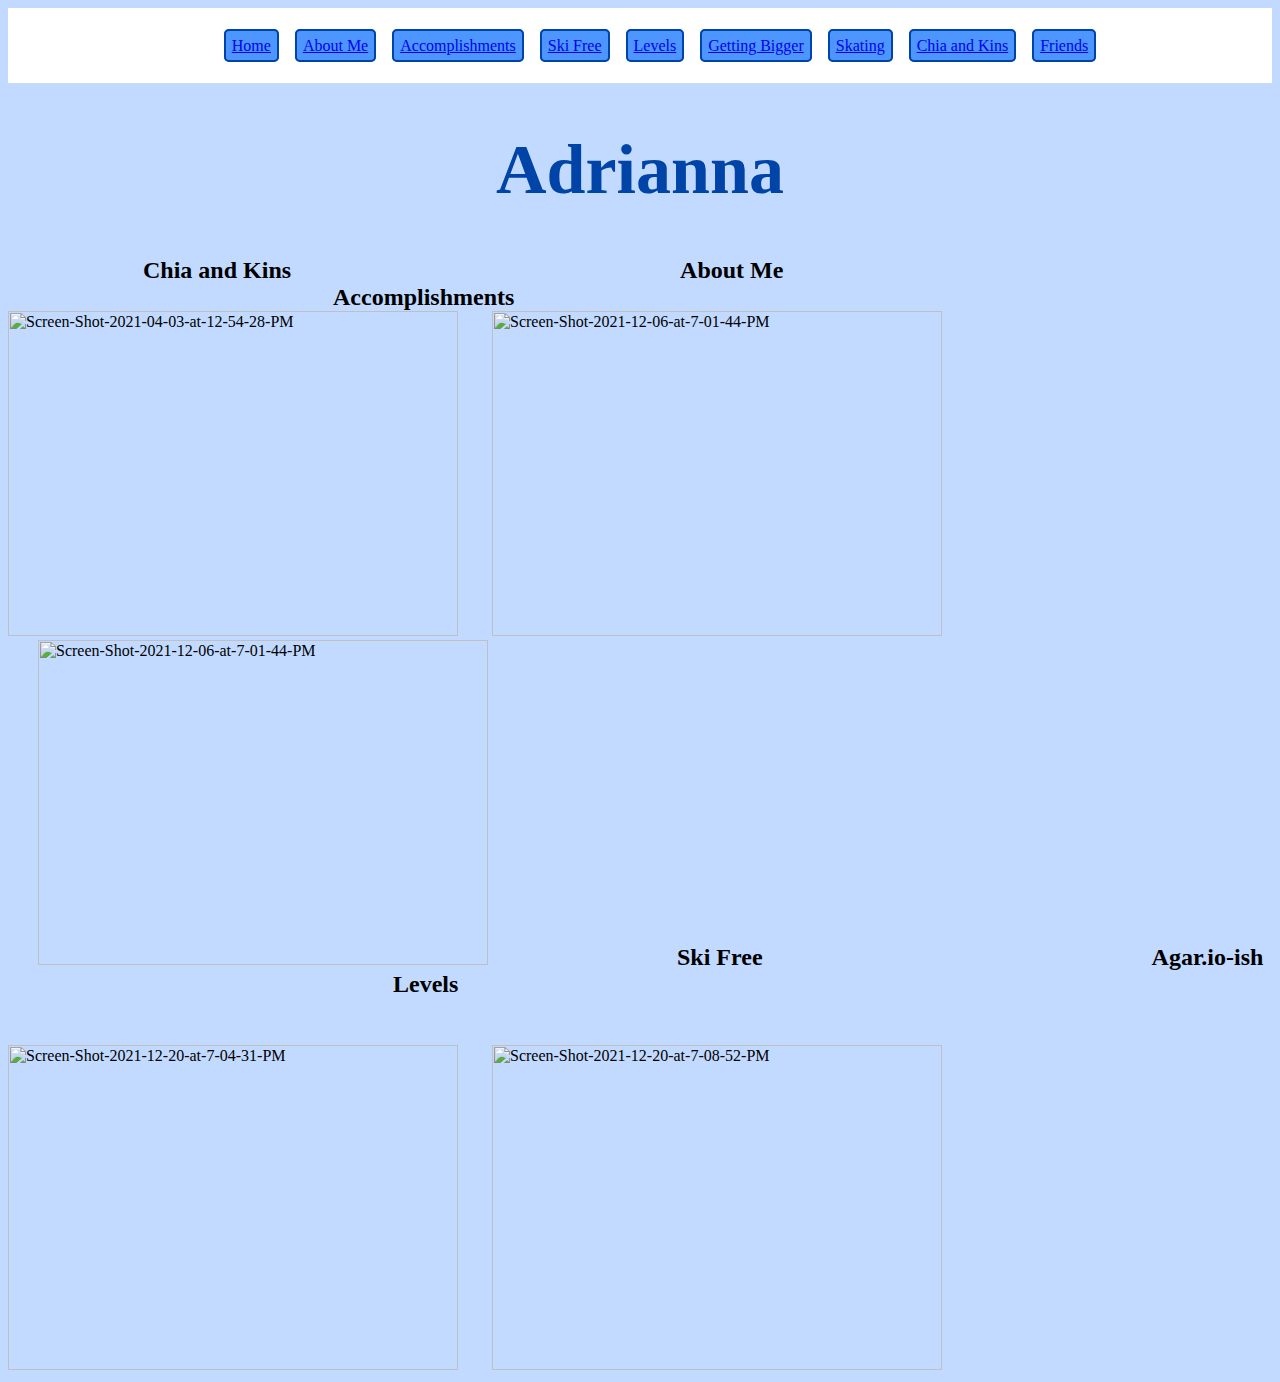
==== index.html @ 384a3ada "Add files via upload" ====
<html lang="en">
  <head>
     <script src="http://cdnjs.cloudflare.com/ajax/libs/p5.js/0.5.6/p5.js"></script>
    <script src="http://cdnjs.cloudflare.com/ajax/libs/p5.js/0.5.6/addons/p5.dom.js"></script>
    <script src="sketch.js"></script>
    <link rel="stylesheet" type="text/css" href="style.css">
    <meta charset="utf-8" />
    
  </head> 
      <nav id="navigationBar">
        <ul>
          <li><a href="#">Home</a></li>
          <li><a href="#">About Me</a></li>
          <li><a href="#">Accomplishments</a></li>
          <li><a href="#">Ski Free</a></li>
          <li><a href="#">Levels</a></li>
          <li><a href="#">Getting Bigger</a></li>
          <li><a href="#">Skating</a></li>
          <li><a href="#">Chia and Kins</a></li>
          <li><a href="#">Friends</a></li>
          </nav>
  <h1>Adrianna</h1>
        <h2>Chia and Kins</h2>
        <div class="hi" style= "clear: both">
        <h2>About Me</h2>
           <div class="hiq" style= "clear: both">
        <h2>Accomplishments</h2>
             
        
       
</div>
  
</div>
          
        <div></div>
<img src="https://i.ibb.co/D8vL5NM/Screen-Shot-2021-04-03-at-12-54-28-PM.png" alt="Screen-Shot-2021-04-03-at-12-54-28-PM" border="0" width="450" height="325">
        
<img src="https://i.ibb.co/wgN4rj7/Screen-Shot-2021-12-06-at-7-01-44-PM.png" alt="Screen-Shot-2021-12-06-at-7-01-44-PM" border="0"
  border="0" width="450" height="325" class="center">
<img src="https://cdn.pixabay.com/photo/2016/09/16/19/20/trophy-1674911_960_720.png" alt="Screen-Shot-2021-12-06-at-7-01-44-PM" border="0"
  border="0" width="450" height="325" class="center">
        <div class="hihi" style= "clear: both"> <h2>Ski Free</h2> </div>
             
        <div class="hola" style= "clear: both"> <h2>Agar.io-ish</2> </div>
        
        <div class="hola" style= "clear: both"> <h2>Levels</2> </div>
             
          <div><h1></h1></div>
            
<img src="https://i.ibb.co/q5By6Zm/Screen-Shot-2021-12-20-at-7-04-31-PM.png" alt="Screen-Shot-2021-12-20-at-7-04-31-PM" width="450" height="325">
<img src="https://i.ibb.co/bNsTmwJ/Screen-Shot-2021-12-20-at-7-08-52-PM.png" alt="Screen-Shot-2021-12-20-at-7-08-52-PM" width="450" height="325" border="0" class="center">
<center2/>
---- style.css ----
body{
  background:#c2daff;

}

h1{
  font-family: "Roboto", "Lato", "Lucida     Grande", "Lucida Sans Unicode"; 
  text-align:center; 
  color: #0044a8; 
  font-size: 70px;
}
h2{
  display: inline;
  padding-left: 135px;
}
.hi {
  display: inline;
  padding-left: 250px;
}
.hiq {
  display: inline;
  padding-left: 190px;
  }
.hihi {
  display: inline;
  padding-left: 50px;
}

.hola {
  display: inline;
  padding-left: 250px;
}

#navigationBar {
  padding: 1%;
  background:#fff;
  height: auto;
  text-align:center;
  width:98%;
}
.center {
  margin-left: auto;
  margin-right: auto;
  padding-left: 30px;
}

// You can then specify a location within your ID by going down levels in your code by using > . In this case, this will run when the code finds navigationBar ID, then looks inside for ul tags, and inside those, li tags, and inside those a tags. 
#navigationBar > ul > li > a {
  text-align: left; 
  color: #0044a8;
}

#navigationBar > ul > li{
   margin: 6px; 
   padding: 6px; 
   border-radius: 5px;
   display: inline;
   border: 2px solid #0044a8;
   background: #4d95ff;
}
#navigationBar > ul > li:hover {
  transition: background 0.3s ease-in;
  background: #82b5ff; 
}

canvas {
  display: inline;
}

p {
    text-align:center; 
}
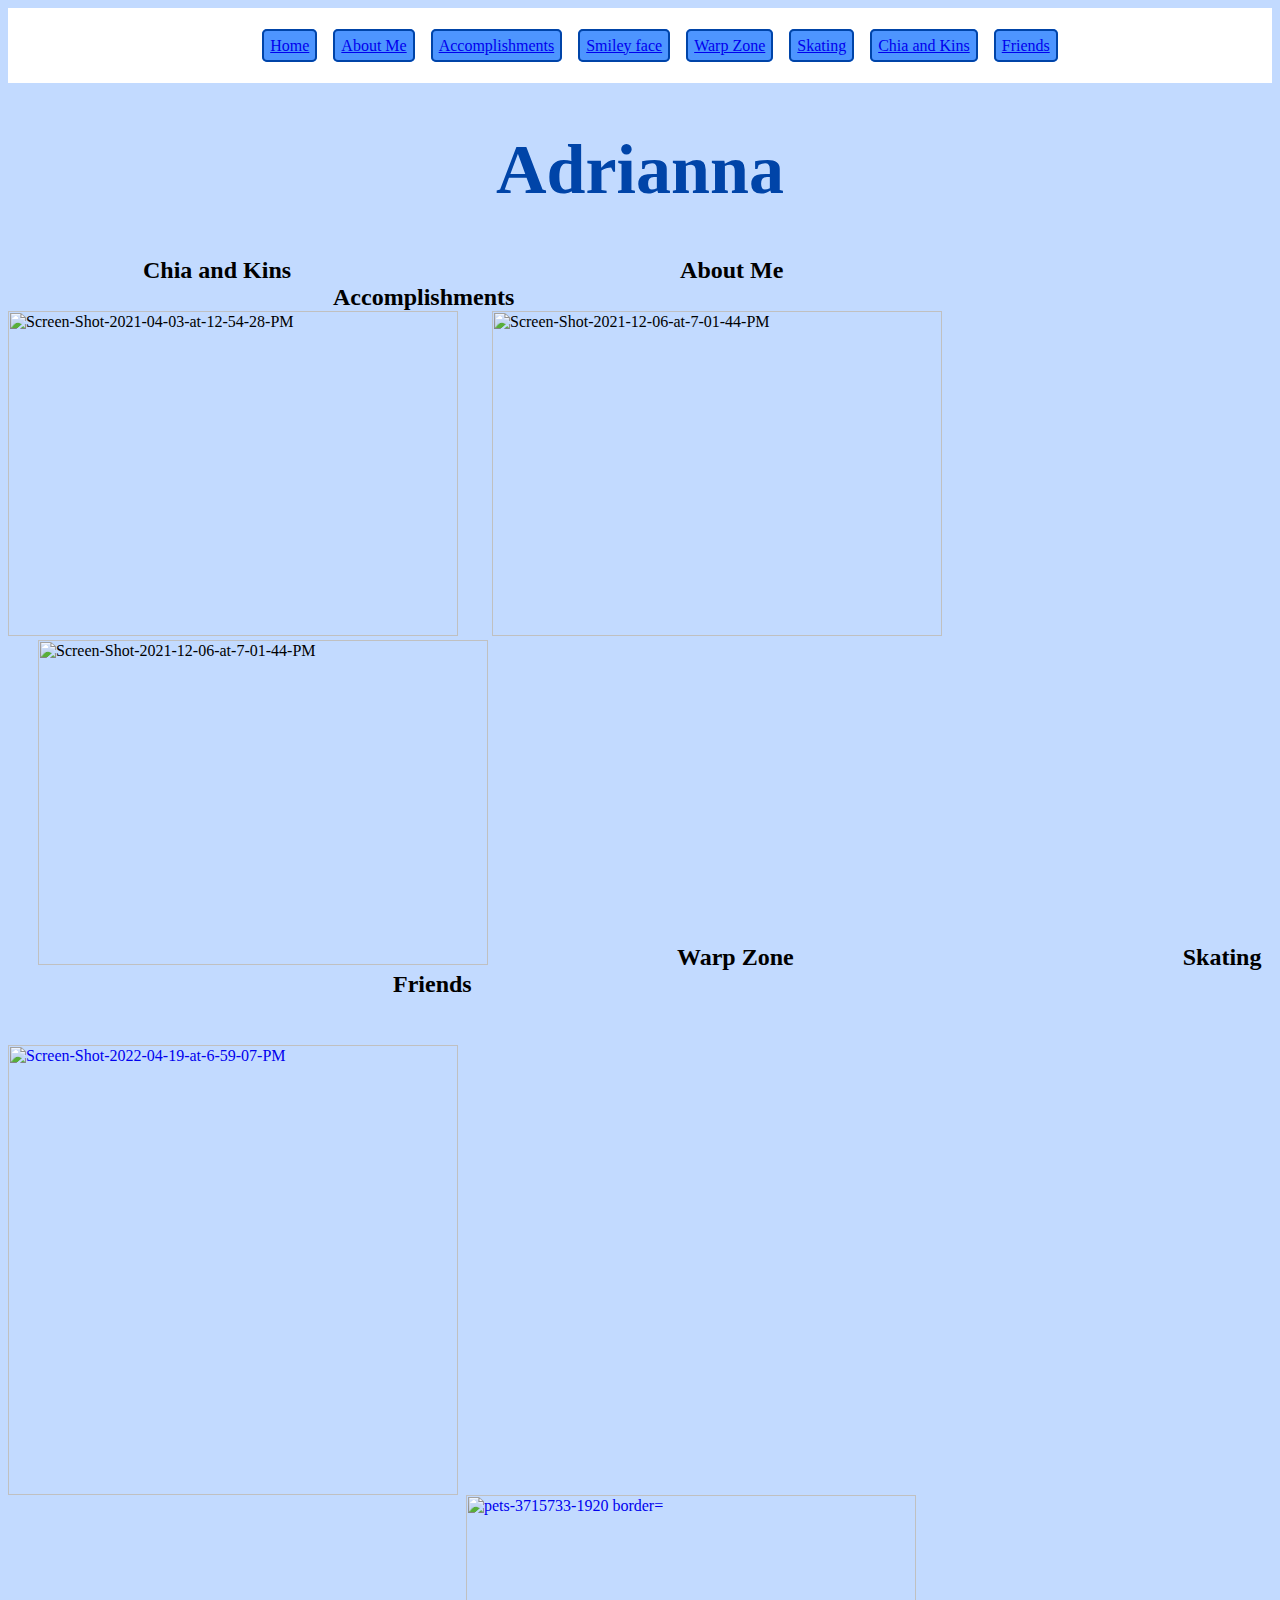
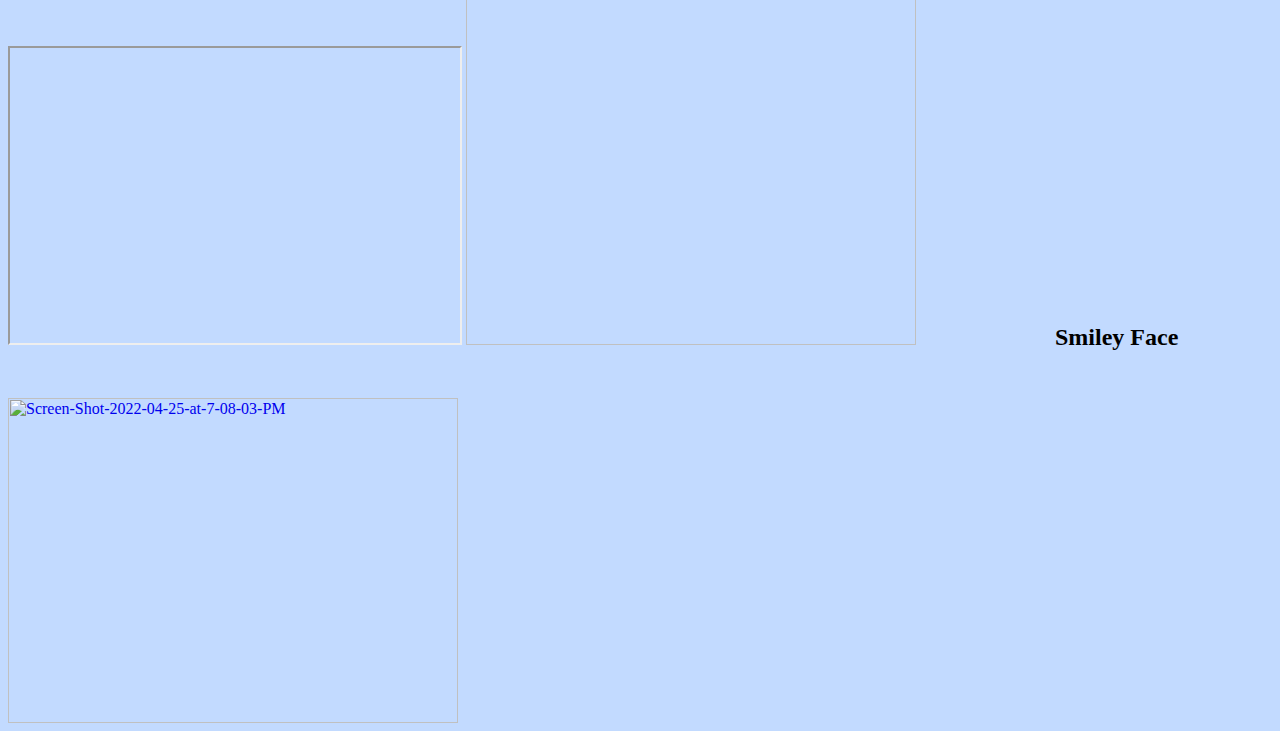
==== commit cbe98de3: "Update index.html" ====
--- a/index.html
+++ b/index.html
@@ -12,9 +12,10 @@
           <li><a href="#">Home</a></li>
           <li><a href="#">About Me</a></li>
           <li><a href="#">Accomplishments</a></li>
-          <li><a href="#">Ski Free</a></li>
-          <li><a href="#">Levels</a></li>
-          <li><a href="#">Getting Bigger</a></li>
+          <li><a href="#">Smiley face</a></li>
+          <li><a href="#">Warp Zone</a></li>
+          
+          
           <li><a href="#">Skating</a></li>
           <li><a href="#">Chia and Kins</a></li>
           <li><a href="#">Friends</a></li>
@@ -39,16 +40,19 @@
   border="0" width="450" height="325" class="center">
 <img src="https://cdn.pixabay.com/photo/2016/09/16/19/20/trophy-1674911_960_720.png" alt="Screen-Shot-2021-12-06-at-7-01-44-PM" border="0"
   border="0" width="450" height="325" class="center">
-        <div class="hihi" style= "clear: both"> <h2>Ski Free</h2> </div>
+        <div class="hihi" style= "clear: both"> <h2>Warp Zone</h2> </div>
              
-        <div class="hola" style= "clear: both"> <h2>Agar.io-ish</2> </div>
+        <div class="hola" style= "clear: both"> <h2>Skating</2> </div>
         
-        <div class="hola" style= "clear: both"> <h2>Levels</2> </div>
+        <div class="hola" style= "clear: both"> <h2>Friends</2> </div>
              
           <div><h1></h1></div>
+        <a href="https://imgbb.com/"><img src="https://i.ibb.co/Bs6frS8/Screen-Shot-2022-04-19-at-6-59-07-PM.png" alt="Screen-Shot-2022-04-19-at-6-59-07-PM" width="450 height="325" border="0"></a>
+          
+         <div class="skating" style= "clear: both"> <iframe <iframe src="https://drive.google.com/file/d/1K1W6Ezsd6u3BicpgeQ7l98y0NLf668Lr/preview" width="450" height="295" border="0"  allow="autoplay"></iframe>
             
-<img src="https://i.ibb.co/q5By6Zm/Screen-Shot-2021-12-20-at-7-04-31-PM.png" alt="Screen-Shot-2021-12-20-at-7-04-31-PM" width="450" height="325">
-<img src="https://i.ibb.co/bNsTmwJ/Screen-Shot-2021-12-20-at-7-08-52-PM.png" alt="Screen-Shot-2021-12-20-at-7-08-52-PM" width="450" height="325" border="0" class="center">
-<center2/>
-            
-     +<a href="https://ibb.co/710HpQP"><img src="https://i.ibb.co/FDd9YX2/pets-3715733-1920.jpg" alt="pets-3715733-1920 border="0" width="450" height "325"></a>
+           
+        <h2>Smiley Face</h2> </div>
+          <div><h1></h1></div>   
+       <a href="https://imgbb.com/"><img src="https://i.ibb.co/wr9CsKT/Screen-Shot-2022-04-25-at-7-08-03-PM.png" alt="Screen-Shot-2022-04-25-at-7-08-03-PM" width="450" height="325"border="0"></a>
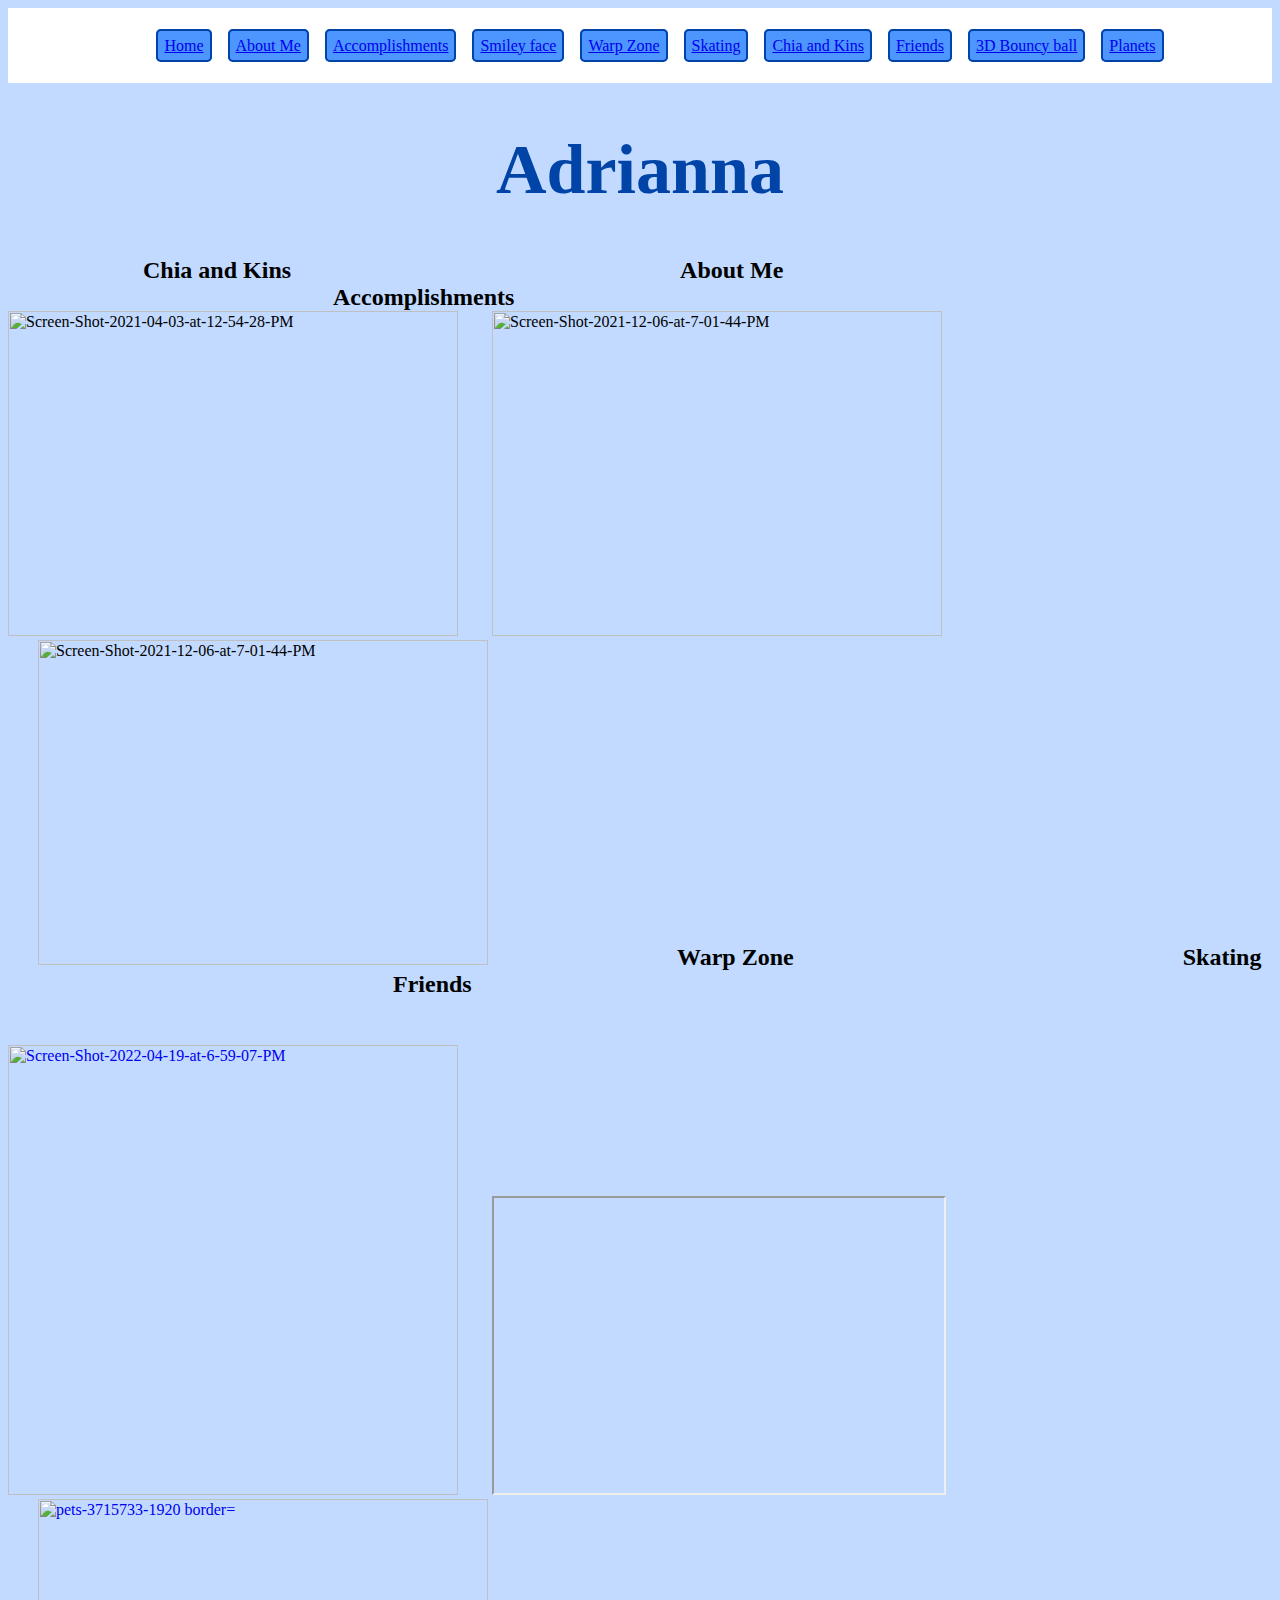
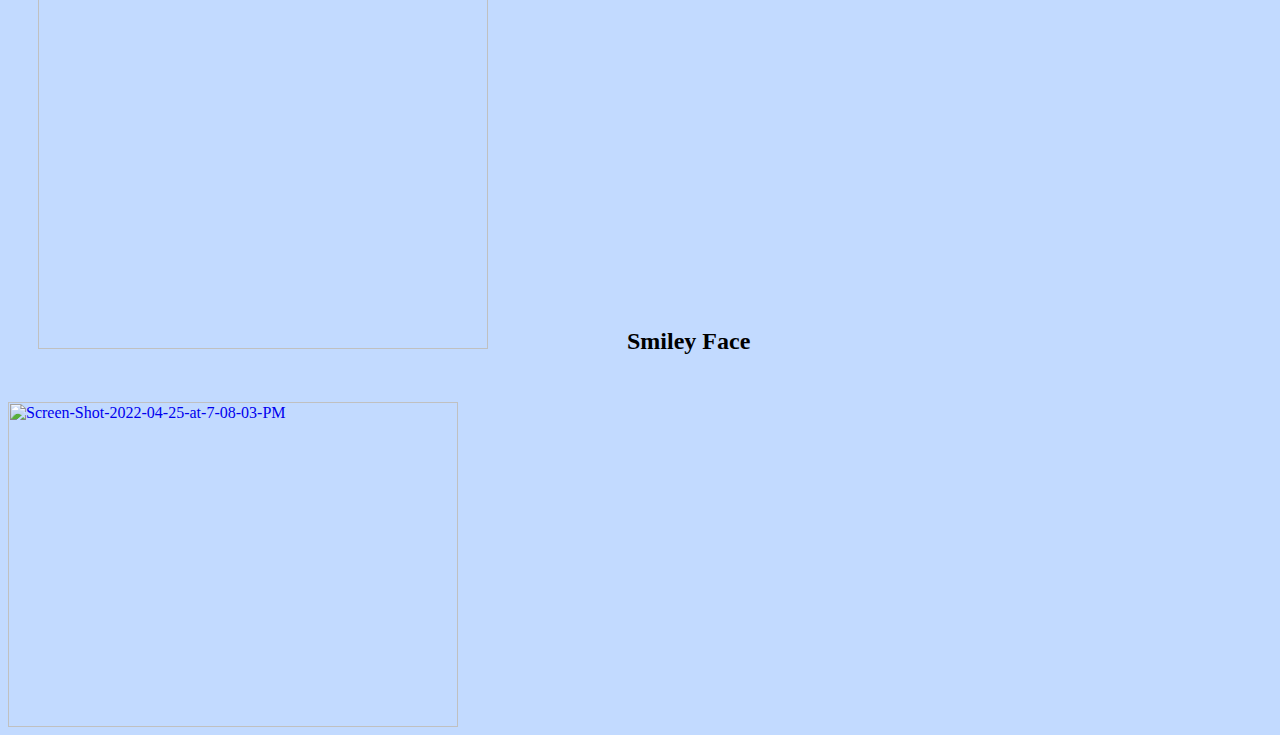
==== commit bb463cfc: "Add files via upload" ====
--- a/index.html
+++ b/index.html
@@ -19,6 +19,8 @@
           <li><a href="#">Skating</a></li>
           <li><a href="#">Chia and Kins</a></li>
           <li><a href="#">Friends</a></li>
+          <li><a href="#">3D Bouncy ball</a></li>
+          <li><a href="#">Planets</a></li>
           </nav>
   <h1>Adrianna</h1>
         <h2>Chia and Kins</h2>
@@ -50,9 +52,9 @@
         <a href="https://imgbb.com/"><img src="https://i.ibb.co/Bs6frS8/Screen-Shot-2022-04-19-at-6-59-07-PM.png" alt="Screen-Shot-2022-04-19-at-6-59-07-PM" width="450 height="325" border="0"></a>
           
          <div class="skating" style= "clear: both"> <iframe <iframe src="https://drive.google.com/file/d/1K1W6Ezsd6u3BicpgeQ7l98y0NLf668Lr/preview" width="450" height="295" border="0"  allow="autoplay"></iframe>
-            
+  <div class="friends" style= "clear: both">           
 <a href="https://ibb.co/710HpQP"><img src="https://i.ibb.co/FDd9YX2/pets-3715733-1920.jpg" alt="pets-3715733-1920 border="0" width="450" height "325"></a>
            
         <h2>Smiley Face</h2> </div>
           <div><h1></h1></div>   
-       <a href="https://imgbb.com/"><img src="https://i.ibb.co/wr9CsKT/Screen-Shot-2022-04-25-at-7-08-03-PM.png" alt="Screen-Shot-2022-04-25-at-7-08-03-PM" width="450" height="325"border="0"></a>
+       <a href="https://imgbb.com/"><img src="https://i.ibb.co/wr9CsKT/Screen-Shot-2022-04-25-at-7-08-03-PM.png" alt="Screen-Shot-2022-04-25-at-7-08-03-PM" width="450" height="325"border="0"></a>--- a/style.css
+++ b/style.css
@@ -43,7 +43,20 @@
   margin-right: auto;
   padding-left: 30px;
 }
-
+.skating {
+  display:inline;
+  margin-left:auto;
+  margin-right:auto;
+  padding-left: 30px;
+  padding-up: 250px;
+}
+.friends{
+  display:inline;
+  margin-left:auto;
+  margin-right:auto;
+  padding-left: 30px;
+  
+}
 // You can then specify a location within your ID by going down levels in your code by using > . In this case, this will run when the code finds navigationBar ID, then looks inside for ul tags, and inside those, li tags, and inside those a tags. 
 #navigationBar > ul > li > a {
   text-align: left; 
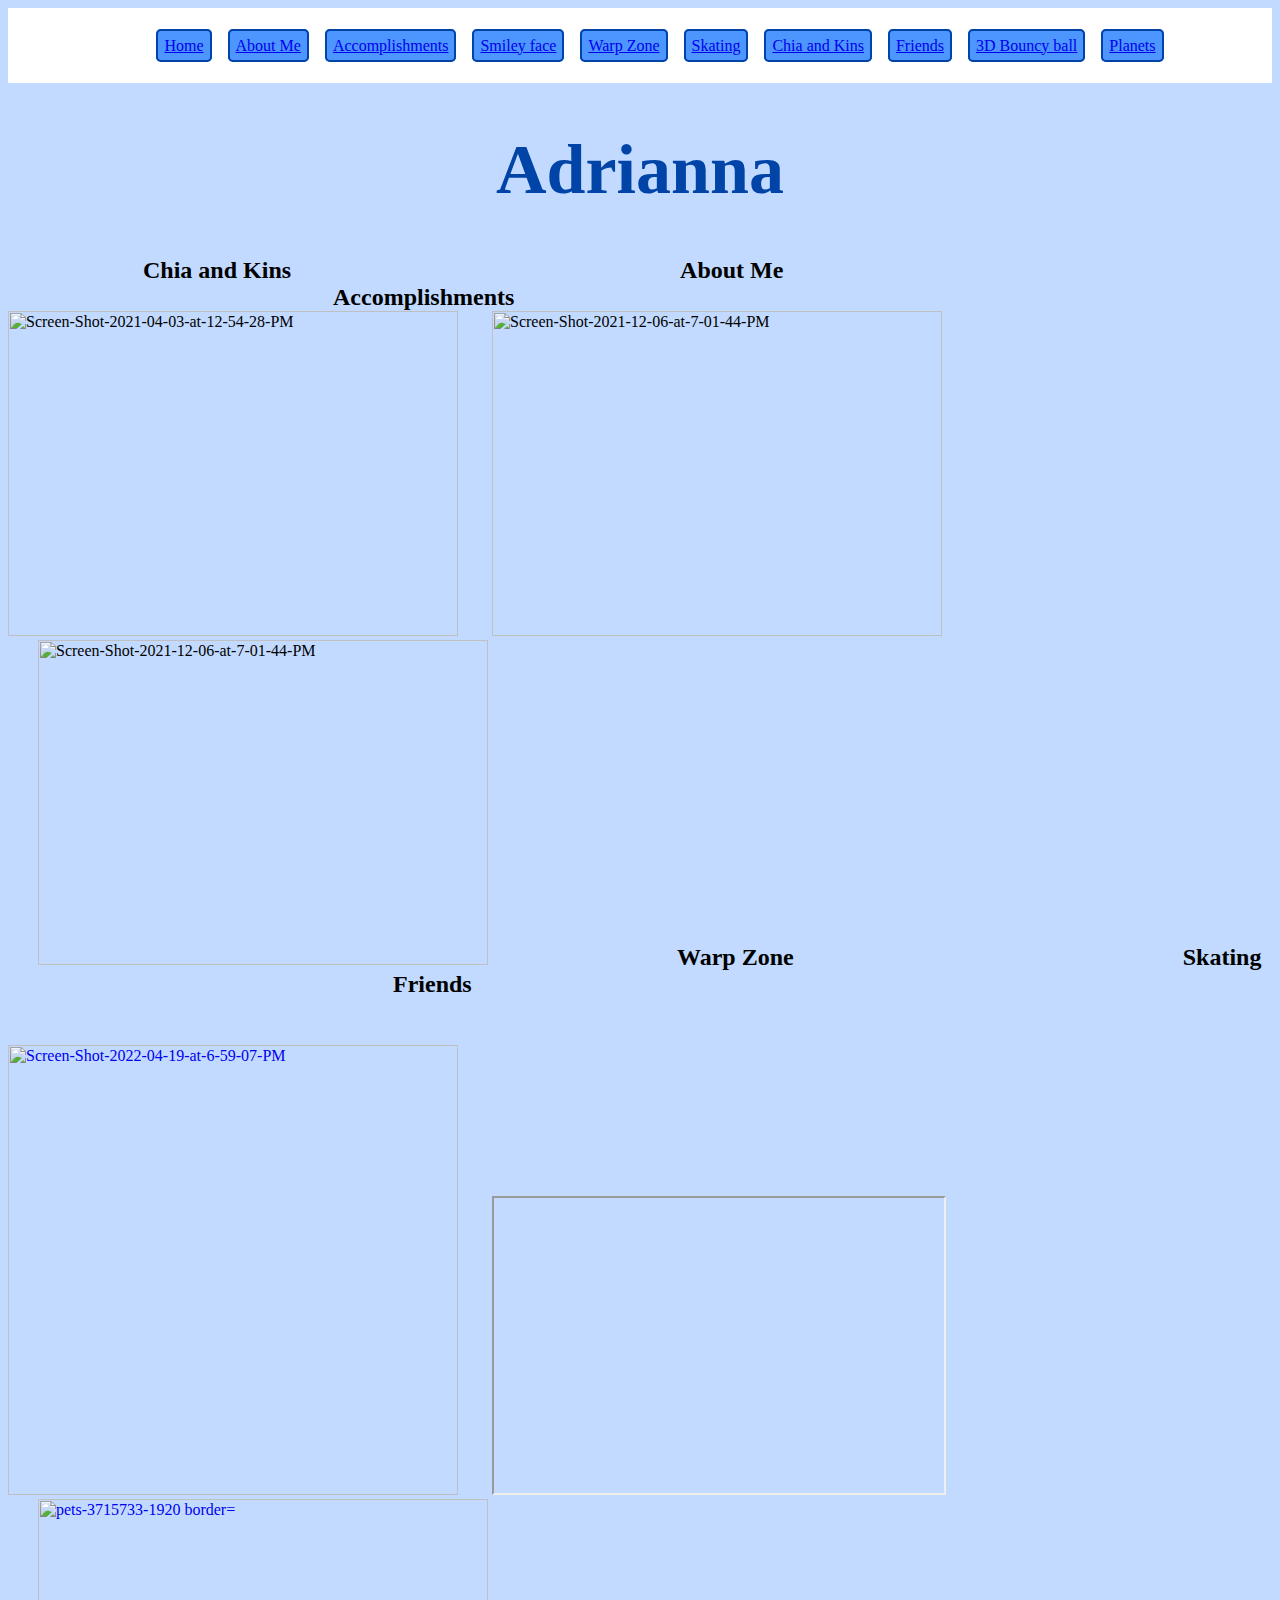
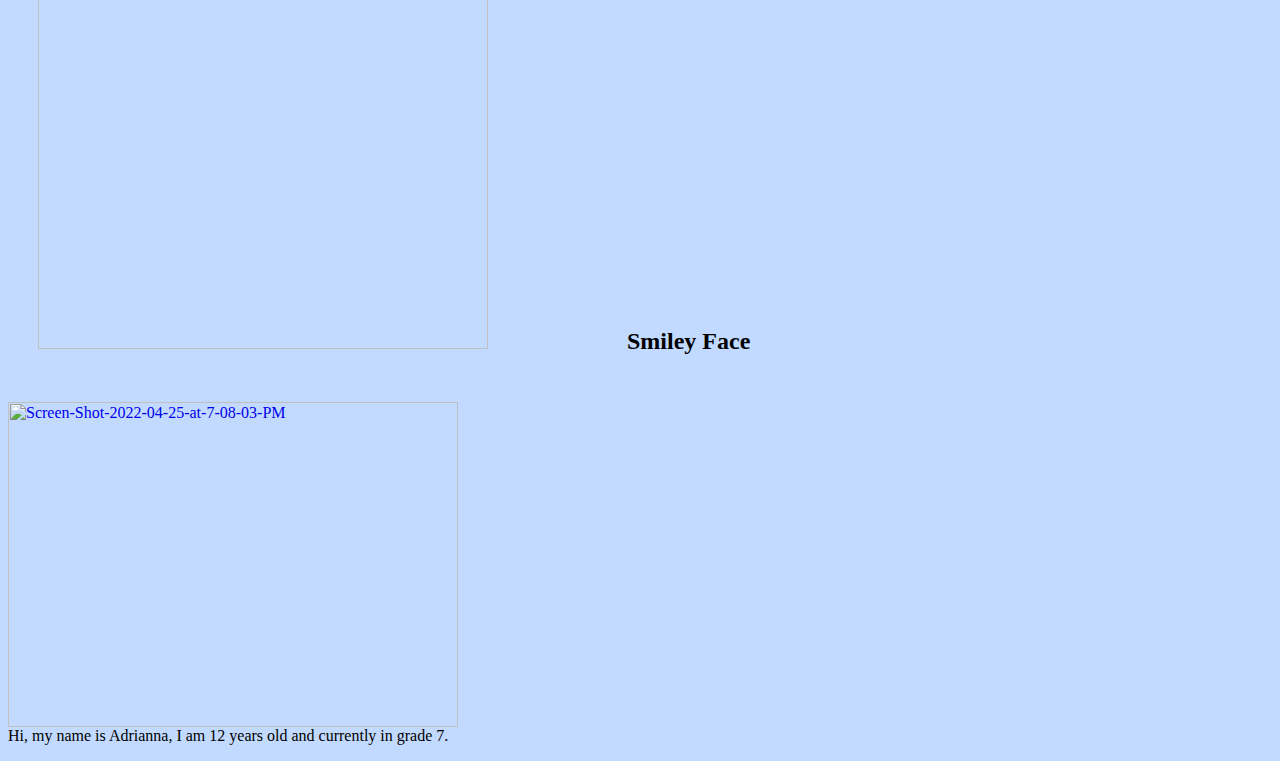
==== commit 9edbce8f: "Update index.html" ====
--- a/index.html
+++ b/index.html
@@ -1,6 +1,6 @@
 <html lang="en">
   <head>
-     <script src="http://cdnjs.cloudflare.com/ajax/libs/p5.js/0.5.6/p5.js"></script>
+     <script src="p5.js"></script>
     <script src="http://cdnjs.cloudflare.com/ajax/libs/p5.js/0.5.6/addons/p5.dom.js"></script>
     <script src="sketch.js"></script>
     <link rel="stylesheet" type="text/css" href="style.css">
@@ -9,18 +9,18 @@
   </head> 
       <nav id="navigationBar">
         <ul>
-          <li><a href="#">Home</a></li>
-          <li><a href="#">About Me</a></li>
-          <li><a href="#">Accomplishments</a></li>
-          <li><a href="#">Smiley face</a></li>
-          <li><a href="#">Warp Zone</a></li>
+          <li><a href="https://helloadho.github.io/Adrianna/">Home</a></li>
+          <li><a href="https://helloadho.github.io/Adrianna/Aboutme.html">About Me</a></li>
+          <li><a href="https://helloadho.github.io/Adrianna/">Accomplishments</a></li>
+          <li><a href="https://helloadho.github.io/Adrianna/smileyface.html">Smiley face</a></li>
+          <li><a href="https://helloadho.github.io/Adrianna/warpzone.html">Warp Zone</a></li>
           
           
-          <li><a href="#">Skating</a></li>
-          <li><a href="#">Chia and Kins</a></li>
-          <li><a href="#">Friends</a></li>
-          <li><a href="#">3D Bouncy ball</a></li>
-          <li><a href="#">Planets</a></li>
+          <li><a href="https://helloadho.github.io/Adrianna/skating.html">Skating</a></li>
+          <li><a href="https://helloadho.github.io/Adrianna/chiaandkins.html">Chia and Kins</a></li>
+          <li><a href="https://helloadho.github.io/Adrianna/friends.html">Friends</a></li>
+          <li><a href="https://helloadho.github.io/Adrianna/3dbouncyball.html">3D Bouncy ball</a></li>
+          <li><a href="https://helloadho.github.io/Adrianna/planets.html">Planets</a></li>
           </nav>
   <h1>Adrianna</h1>
         <h2>Chia and Kins</h2>
@@ -57,4 +57,7 @@
            
         <h2>Smiley Face</h2> </div>
           <div><h1></h1></div>   
-       <a href="https://imgbb.com/"><img src="https://i.ibb.co/wr9CsKT/Screen-Shot-2022-04-25-at-7-08-03-PM.png" alt="Screen-Shot-2022-04-25-at-7-08-03-PM" width="450" height="325"border="0"></a>+       <a href="https://imgbb.com/"><img src="https://i.ibb.co/wr9CsKT/Screen-Shot-2022-04-25-at-7-08-03-PM.png" alt="Screen-Shot-2022-04-25-at-7-08-03-PM" width="450" height="325"border="0"></a>
+        </body>
+  <footer class="footer"> Hi, my name is Adrianna, I am 12 years old and currently in grade 7. </p>
+      </footer> 
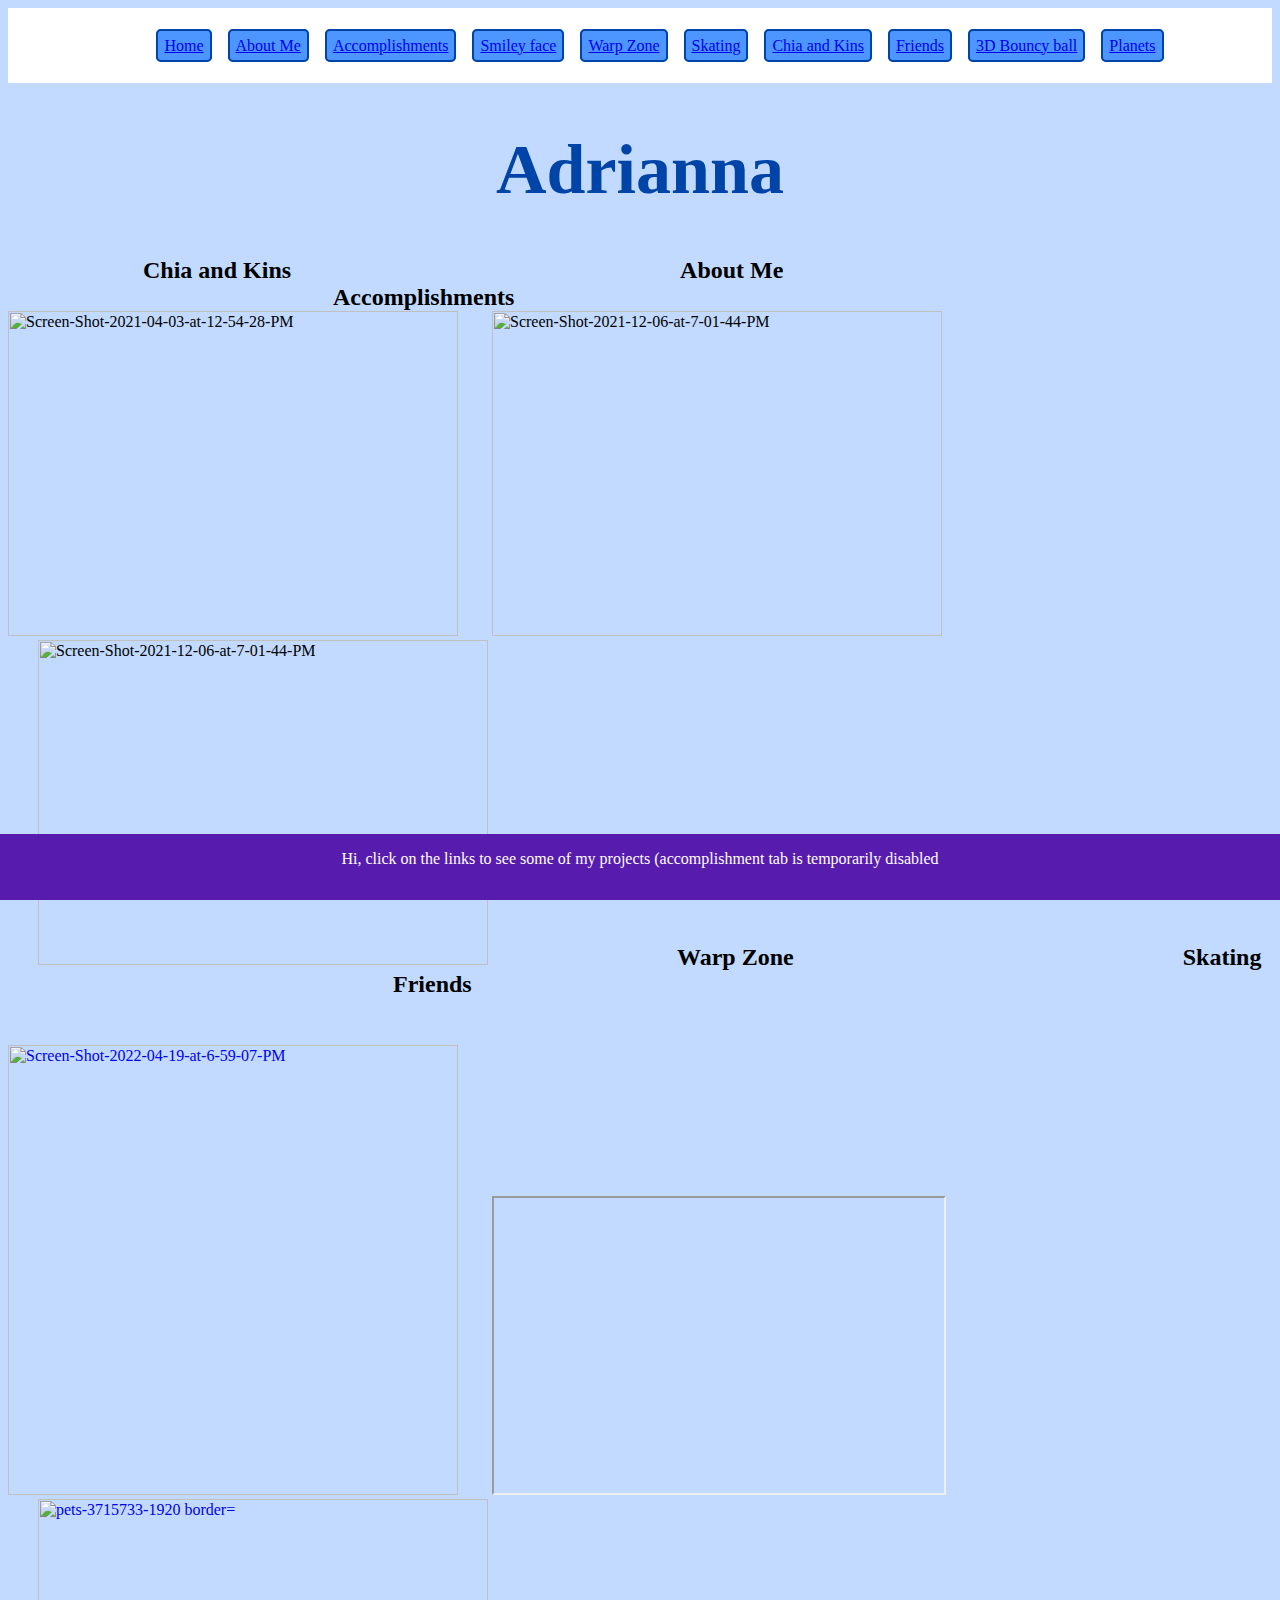
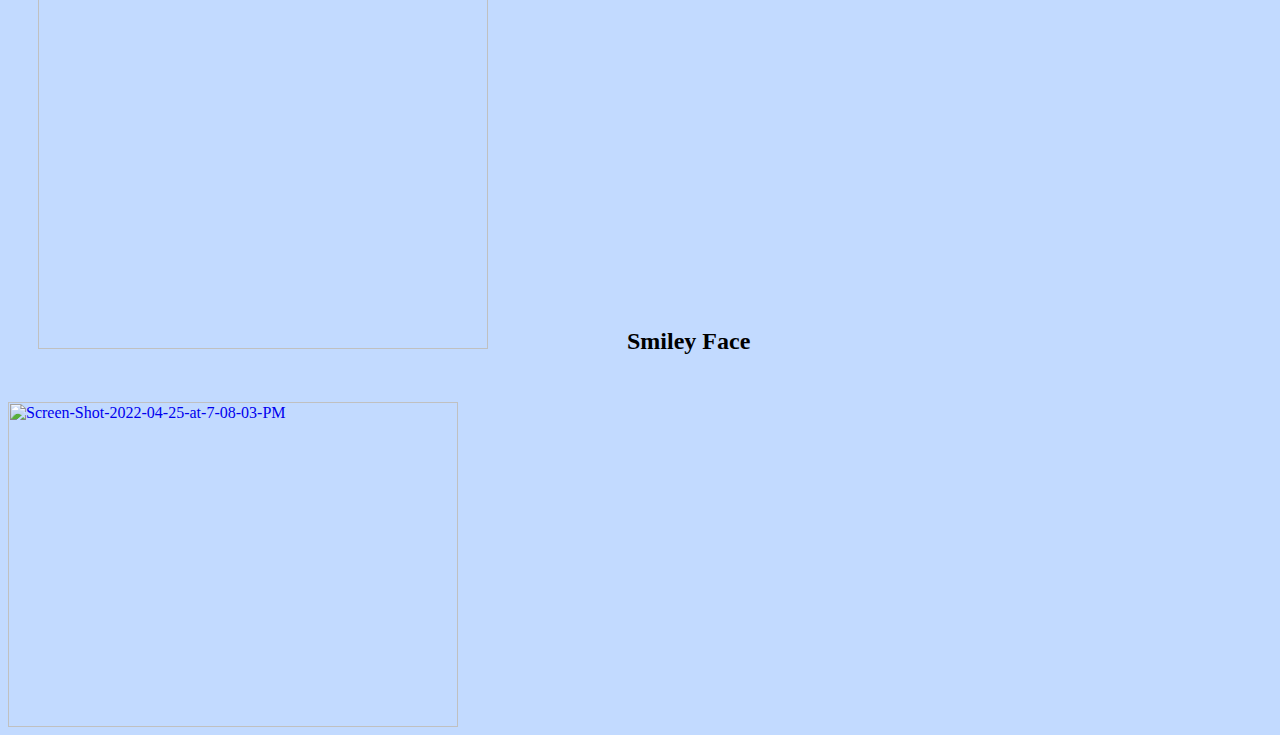
==== commit dffd0999: "Update index.html" ====
--- a/index.html
+++ b/index.html
@@ -59,5 +59,5 @@
           <div><h1></h1></div>   
        <a href="https://imgbb.com/"><img src="https://i.ibb.co/wr9CsKT/Screen-Shot-2022-04-25-at-7-08-03-PM.png" alt="Screen-Shot-2022-04-25-at-7-08-03-PM" width="450" height="325"border="0"></a>
         </body>
-  <footer class="footer"> Hi, my name is Adrianna, I am 12 years old and currently in grade 7. </p>
+  <footer class="footer"> Hi, click on the links to see some of my projects (accomplishment tab is temporarily disabled </p>
       </footer> 
--- a/style.css
+++ b/style.css
@@ -83,3 +83,15 @@
 p {
     text-align:center; 
 }
+
+.footer {
+  
+  position: absolute;
+  color: #fff; 
+  right: 0;
+  bottom: 0;
+  left: 0;
+  padding: 1em;
+  background-color: #571CAE;
+  text-align: center;
+}
